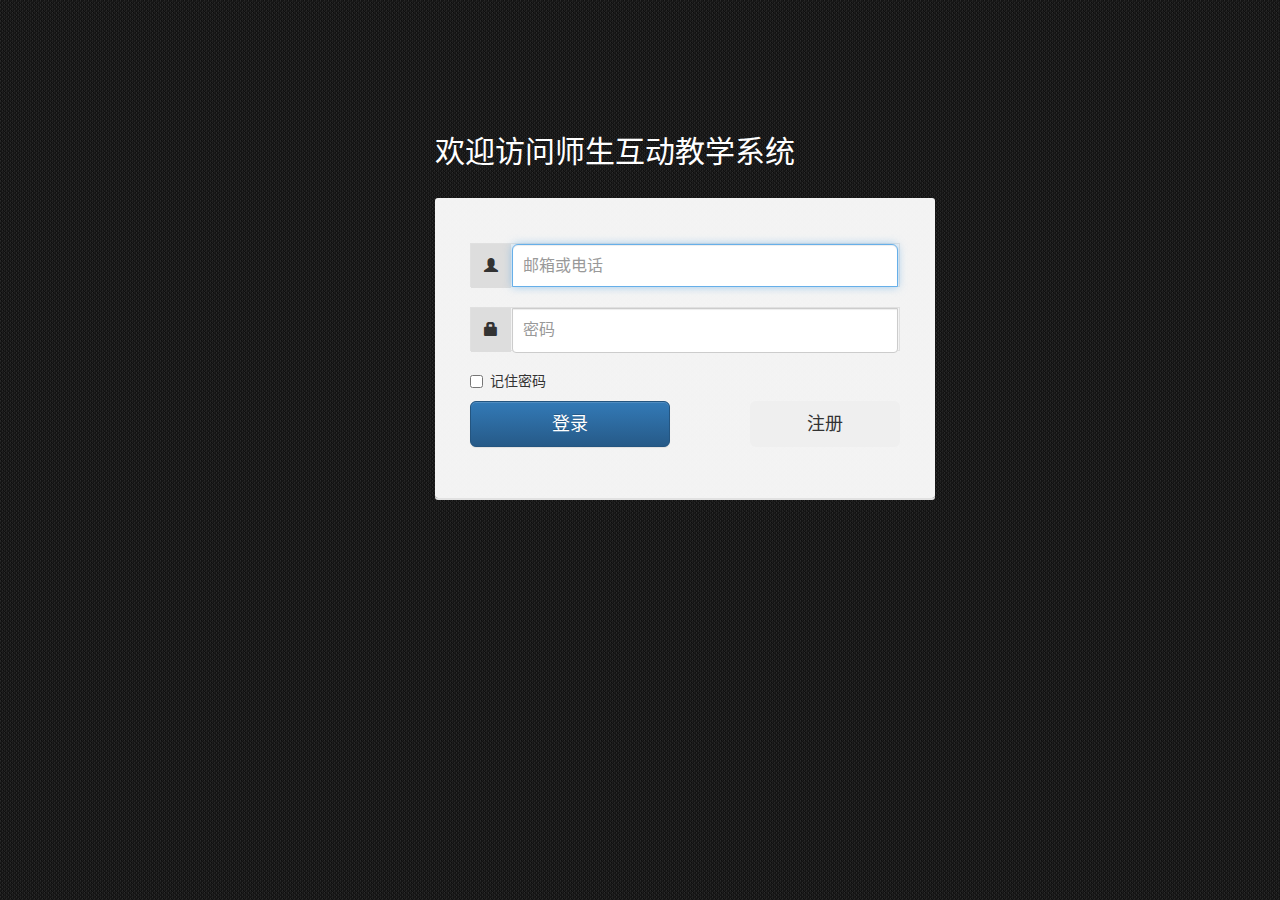
==== src/main/webapp/html/login.html @ d6088c72 "first" ====
<!DOCTYPE html>
<!-- saved from url=(0038)http://v3.bootcss.com/examples/signin/ -->
<html lang="zh-CN"><head><meta http-equiv="Content-Type" content="text/html; charset=UTF-8">
    <meta charset="utf-8">
    <meta http-equiv="X-UA-Compatible" content="IE=edge">
    <meta name="viewport" content="width=device-width, initial-scale=1">
    <!-- 上述3个meta标签*必须*放在最前面，任何其他内容都*必须*跟随其后！ -->
    <meta name="description" content="">
    <meta name="author" content="">
    <link rel="icon" href="http://v3.bootcss.com/favicon.ico">

    <title>登录</title>

    <!-- 新 Bootstrap 核心 CSS 文件 -->
    <link rel="stylesheet" href="../css/bootstrap.css">

     <!-- 可选的Bootstrap主题文件（一般不用引入） -->
    <link rel="stylesheet" href="../css/bootstrap-theme.min.css">

    <!-- jQuery文件。务必在bootstrap.min.js 之前引入 -->
    <script src="../js/jquery-1.12.3.js"></script>

    <!-- 最新的 Bootstrap 核心 JavaScript 文件 -->
    <script src="../js/bootstrap.min.js"></script>

    <!-- Custom styles for this template -->
    <link href="../css/signin.css" rel="stylesheet">

    <!-- Just for debugging purposes. Don't actually copy these 2 lines! -->
    <!--[if lt IE 9]><script src="../assets/js/ie8-responsive-file-warning.js"></script><![endif]-->
    <script src="../assets/js/ie-emulation-modes-warning.js"></script>

    <!-- HTML5 shim and Respond.js for IE8 support of HTML5 elements and media queries -->
    <!--[if lt IE 9]>
    <script src="//cdn.bootcss.com/html5shiv/3.7.2/html5shiv.min.js"></script>
    <script src="//cdn.bootcss.com/respond.js/1.4.2/respond.min.js"></script>
    <![endif]-->


</head>

<body class="bgb">

<div class="container" style="margin-left: 30px;margin-top: 20px">
    <form class="form-signin">
       <h2 class="form-signin-heading">欢迎访问师生互动教学系统</h2>
        <div class="sigin_container">
            <div class="field">
                <span class="ico_container">
                    <span class="glyphicon glyphicon-user"></span>
                </span>
                <span class="input_container">
                        <input type="email" id="loginName" class="form-control input-lg " placeholder="邮箱或电话" required="" autofocus="">
                    </span>
            </div>
            <div class="field">
                <span class="ico_container">
                    <span class="glyphicon glyphicon-lock"></span>
                </span>
                <span class="input_container">
                       <input type="password" id="password" class="form-control" placeholder="密码" required="">
                </span>
            </div>
            <div class="checkbox">
                <label>
                    <input type="checkbox" value="remember-me"> 记住密码
                </label>
            </div>
            <button class="btn btn-lg btn-primary " id="loginBtn" style="width:200px" type="button">登录</button>
            <button class="btn btn-lg " id = "registerBtn" style="width: 150px;float: right" type="button">注册</button>
        </div>

    </form>

</div> <!-- /container -->



<!-- IE10 viewport hack for Surface/desktop Windows 8 bug -->
<script src="../assets/js/ie10-viewport-bug-workaround.js"></script>

<!--引入登录模块js-->
<script src="../js/login.js"></script>

</body></html>
---- src/main/webapp/css/signin.css ----
body {
  padding-top: 80px;
  padding-bottom: 40px;

}
.bgb{
  background-image: url("../pic/bgb.png");
  background-color: #191919;
}

.form-signin {
  max-width: 390px;
  padding: 15px;
  margin: 0 auto;
}

.form-signin .checkbox {
  margin-bottom: 10px;
    max-width: 330px;
}

.form-signin .form-signin-heading{
    margin-bottom: 30px;
    color: RGB(255,255,255);
}

.form-signin .checkbox {
  font-weight: normal;
}
.form-signin .form-control {
  position: relative;
  height: auto;
  -webkit-box-sizing: border-box;
     -moz-box-sizing: border-box;
          box-sizing: border-box;
  padding: 10px;
  font-size: 16px;
    margin-bottom: 10px !important;
}
.form-signin .form-control:focus {
  z-index: 2;
}
.form-signin input[type="email"] {
  margin-bottom: -1px;
  border-bottom-right-radius: 0;
  border-bottom-left-radius: 0;
}
.form-signin input[type="password"] {
  margin-bottom: 10px;
  border-top-left-radius: 0;
  border-top-right-radius: 0;
}

.sigin_container{
  width: 500px;
  height: 300px;
  padding: 45px 35px 35px 35px;
  margin-bottom: 25px;
  border-radius: 3px;
  box-shadow: 0 2px 0 0 #e1e1e1;
  background-image: url("../pic/xw9.png");
}

.input_text{
  display: inline-block;
  margin-left: 0px;
}

.ico_container{
  width: 40px;
  height: 44px;
  display: inline-block;
  background-color: #dddddd;
  text-align: center;
  padding-top: 12px;
}


.field{
  padding-bottom: 30px;
  height: 44px !important;
  margin-bottom: 20px;
  border: 1px solid #e0e0e0;
}


.input_container{
  display: inline-block;
  margin-left: -3px;
  width: 386px;
}
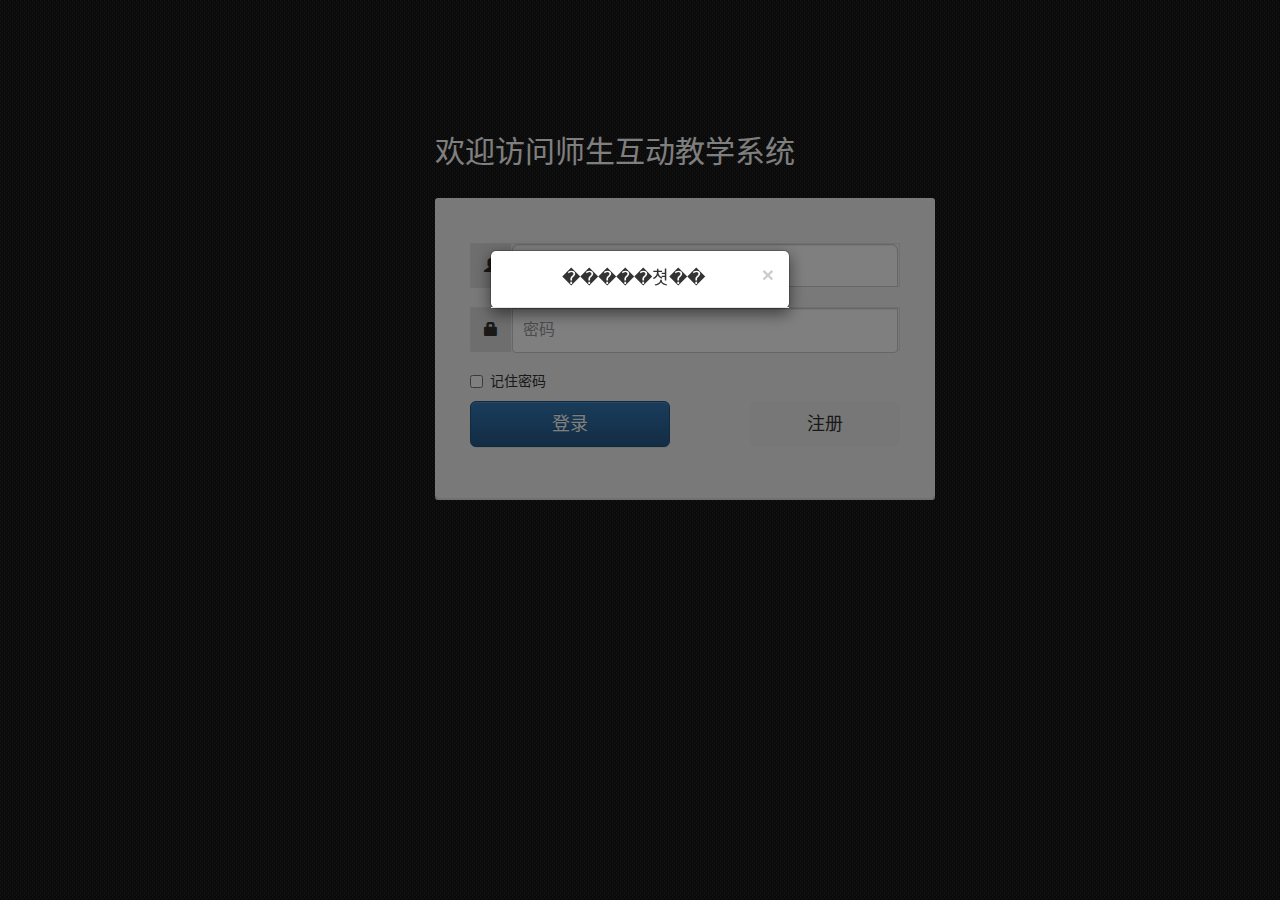
==== commit 027fb39e: "add" ====
--- a/src/main/webapp/html/login.html
+++ b/src/main/webapp/html/login.html
@@ -41,7 +41,7 @@
 
 <body class="bgb">
 
-<div class="container" style="margin-left: 30px;margin-top: 20px">
+<div class="container" style="margin-left: 30px;margin-top: 20px;display: inline-block;float: left">
     <form class="form-signin">
        <h2 class="form-signin-heading">欢迎访问师生互动教学系统</h2>
         <div class="sigin_container">
@@ -62,24 +62,38 @@
                 </span>
             </div>
             <div class="checkbox">
-                <label>
-                    <input type="checkbox" value="remember-me"> 记住密码
-                </label>
-            </div>
+            <label>
+                <input type="checkbox" value="remember-me" id="rememberPwd"> 记住密码
+            </label>
+        </div>
             <button class="btn btn-lg btn-primary " id="loginBtn" style="width:200px" type="button">登录</button>
             <button class="btn btn-lg " id = "registerBtn" style="width: 150px;float: right" type="button">注册</button>
         </div>
-
     </form>
-
 </div> <!-- /container -->
-
-
-
+<!-- 按钮触提醒模态框 -->
+<button  style="display: none" data-toggle="modal" data-target="#remindModal" id="remindModalBtn">
+</button>
+<!-- 模态框（Modal） -->
+<div class="modal fade" id="remindModal" tabindex="-1" role="dialog"
+     aria-labelledby="myModalLabel" aria-hidden="true" style="">
+    <div class="modal-dialog" style="width: 300px;margin-top:250px;">
+        <div class="modal-content">
+            <div class="modal-header">
+                <button type="button" class="close" data-dismiss="modal"
+                        aria-hidden="true">×
+                </button>
+                <h4 class="modal-title"  style="text-align: center">
+                    <span id="remindModalLabel"></span>
+                </h4>
+            </div>
+        </div><!-- /.modal-content -->
+    </div><!-- /.modal-dialog -->
+</div><!-- /.modal -->
 <!-- IE10 viewport hack for Surface/desktop Windows 8 bug -->
 <script src="../assets/js/ie10-viewport-bug-workaround.js"></script>
 
 <!--引入登录模块js-->
-<script src="../js/login.js"></script>
+<script language="javascript" type="text/javascript" src="../js/login.js" charset="gb2312"></script>
 
 </body></html>